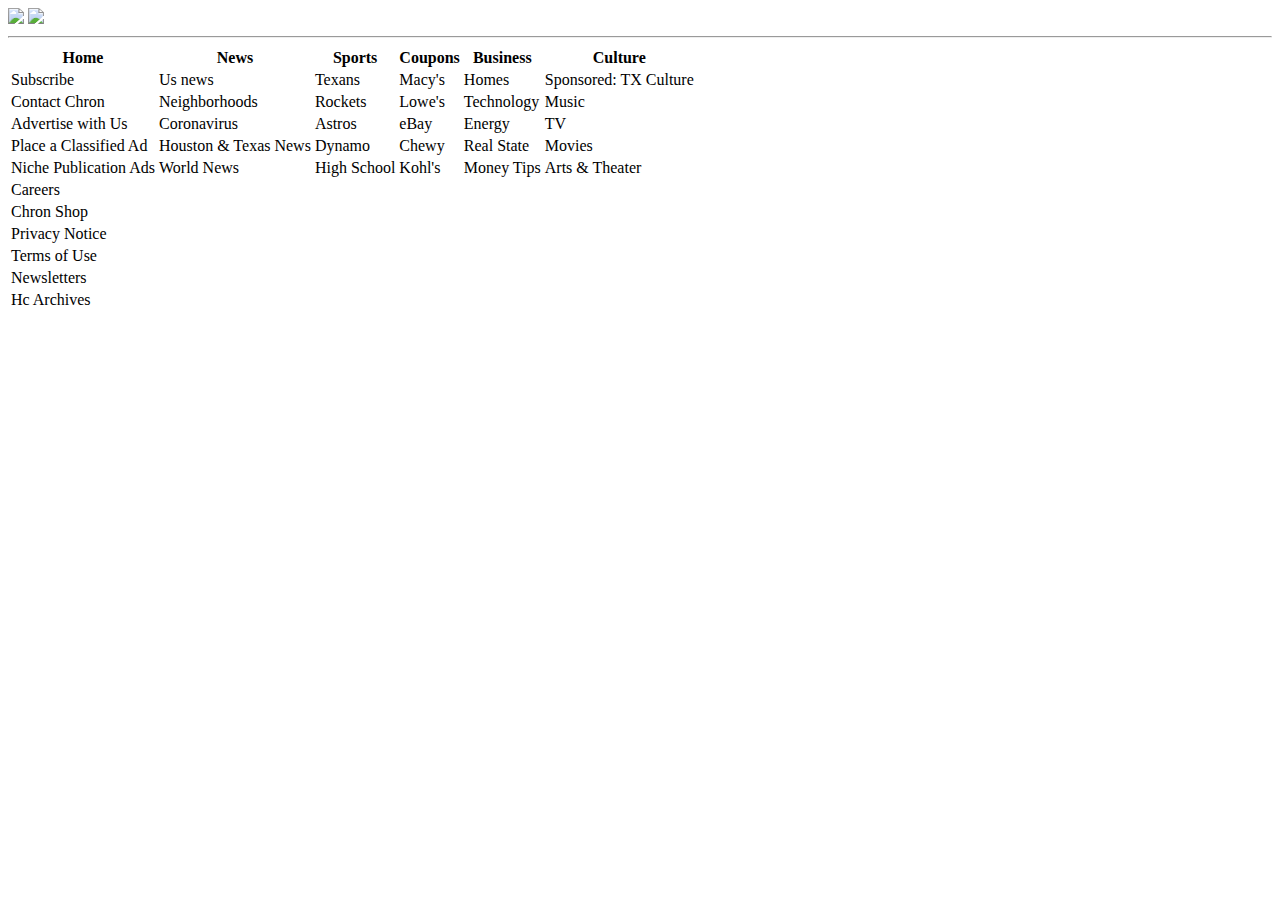
==== index2.html @ f50eed89 "Add button to 2nd page" ====
<!DOCTYPE html>
<html lang="en">
<head>
    <meta charset="UTF-8">
    <meta name="viewport" content="width=device-width, initial-scale=1.0">
    
    <title>Where to travel in Texas based on your Myers-Briggs personality type</title>
    
</head>
<body>
    <a href="index.html"><img src="button2.PNG"></a>
    <a href="https://www.chron.com/"><img src="CHRON.png"></a>
    <hr>

    <!-- Table -->

<table>
    <!-- Columns -->
    <thead>
        <tr>
            <th>Home</th>
            <th>News</th>
            <th>Sports</th>
            <th>Coupons</th>
            <th>Business</th>
            <th>Culture</th>
        </tr>       
    </thead>

    <!-- Rows -->
    <tbody>
        <tr>
            <td>Subscribe</td>
            <td>Us news</td>
            <td>Texans</td>
            <td>Macy's</td>
            <td>Homes</td>
            <td>Sponsored: TX Culture</td>
        </tr>
        <tr>
            <td>Contact Chron</td>
            <td>Neighborhoods</td>
            <td>Rockets</td>
            <td>Lowe's</td>
            <td>Technology</td>
            <td>Music</td>
        </tr>
        <tr>
            <td>Advertise with Us</td>
            <td>Coronavirus</td>
            <td>Astros</td>
            <td>eBay</td>
            <td>Energy</td>
            <td>TV</td>
        </tr>
        <tr>
            <td>Place a Classified Ad</td>
            <td>Houston & Texas News</td>
            <td>Dynamo</td>
            <td>Chewy</td>
            <td>Real State</td>
            <td>Movies</td>
        </tr>
        <tr>
            <td>Niche Publication Ads</td>
            <td>World News</td>
            <td>High School</td>
            <td>Kohl's</td>
            <td>Money Tips</td>
            <td>Arts & Theater</td>
        </tr>
        <tr>
            <td>Careers</td>
            <td></td>
            <td></td>
            <td></td>
            <td></td>
            <td></td>
        </tr>
        <tr>
            <td>Chron Shop</td>
            <td></td>
            <td></td>
            <td></td>
            <td></td>
            <td></td>
        </tr>
        <tr>
            <td>Privacy Notice</td>
            <td></td>
            <td></td>
            <td></td>
            <td></td>
            <td></td>
        </tr>
        <tr>
            <td>Terms of Use</td>
            <td></td>
            <td></td>
            <td></td>
            <td></td>
            <td></td>
        </tr>
        <tr>
            <td>Newsletters</td>
            <td></td>
            <td></td>
            <td></td>
            <td></td>
            <td></td>
        </tr>
        <tr>
            <td>Hc Archives</td>
            <td></td>
            <td></td>
            <td></td>
            <td></td>
            <td></td>
        </tr>
        

</body>

</html>
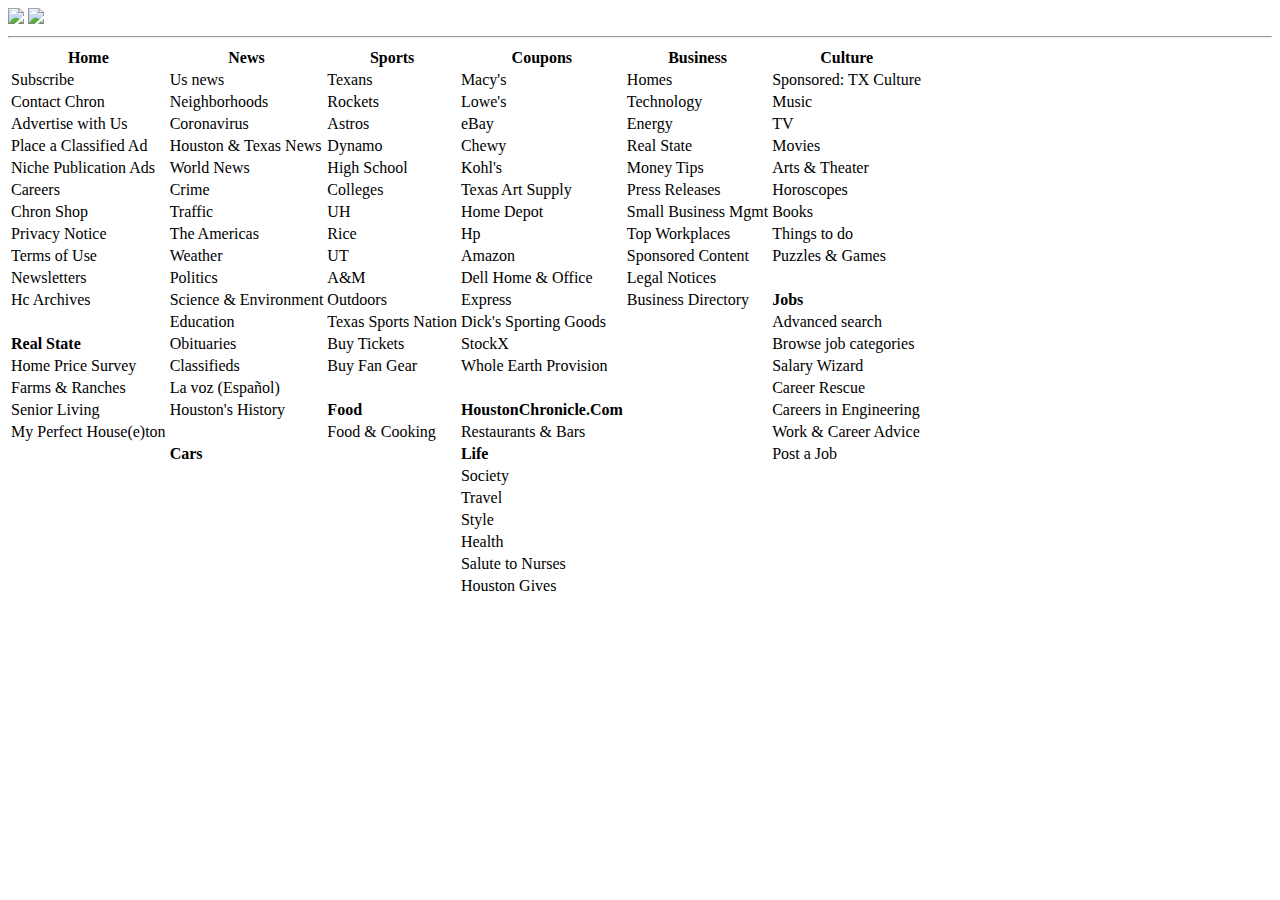
==== commit 30f6e826: "Add button with second page" ====
--- a/index2.html
+++ b/index2.html
@@ -71,54 +71,160 @@
         </tr>
         <tr>
             <td>Careers</td>
-            <td></td>
-            <td></td>
-            <td></td>
-            <td></td>
-            <td></td>
+            <td>Crime</td>
+            <td>Colleges</td>
+            <td>Texas Art Supply</td>
+            <td>Press Releases</td>
+            <td>Horoscopes</td>
         </tr>
         <tr>
             <td>Chron Shop</td>
-            <td></td>
-            <td></td>
-            <td></td>
-            <td></td>
-            <td></td>
+            <td>Traffic</td>
+            <td>UH</td>
+            <td>Home Depot</td>
+            <td>Small Business Mgmt</td>
+            <td>Books</td>
         </tr>
         <tr>
             <td>Privacy Notice</td>
-            <td></td>
-            <td></td>
-            <td></td>
-            <td></td>
-            <td></td>
+            <td>The Americas</td>
+            <td>Rice</td>
+            <td>Hp</td>
+            <td>Top Workplaces</td>
+            <td>Things to do</td>
         </tr>
         <tr>
             <td>Terms of Use</td>
-            <td></td>
-            <td></td>
-            <td></td>
-            <td></td>
-            <td></td>
+            <td>Weather</td>
+            <td>UT</td>
+            <td>Amazon</td>
+            <td>Sponsored Content</td>
+            <td>Puzzles & Games</td>
         </tr>
         <tr>
             <td>Newsletters</td>
-            <td></td>
-            <td></td>
-            <td></td>
-            <td></td>
+            <td>Politics</td>
+            <td>A&M</td>
+            <td>Dell Home & Office</td>
+            <td>Legal Notices</td>
             <td></td>
         </tr>
         <tr>
             <td>Hc Archives</td>
-            <td></td>
-            <td></td>
-            <td></td>
+            <td>Science & Environment</td>
+            <td>Outdoors</td>
+            <td>Express</td>
+            <td>Business Directory</td>
+            <td><strong>Jobs</strong></td>
+        </tr>
+        <tr>
+            <td></td>
+            <td>Education</td>
+            <td>Texas Sports Nation</td>
+            <td>Dick's Sporting Goods</td>
+            <td></td>
+            <td>Advanced search</td>
+        </tr>
+        <tr>
+            <td><strong>Real State</strong></td>
+            <td>Obituaries</td>
+            <td>Buy Tickets</td>
+            <td>StockX</td>
+            <td></td>
+            <td>Browse job categories</td>
+        </tr>
+        <tr>
+            <td>Home Price Survey</td>
+            <td>Classifieds</td>
+            <td>Buy Fan Gear</td>
+            <td>Whole Earth Provision</td>
+            <td></td>
+            <td>Salary Wizard</td>
+        </tr>
+        <tr>
+            <td>Farms & Ranches</td>
+            <td>La voz (Español)</td>
+            <td></td>
+            <td></td>
+            <td></td>
+            <td>Career Rescue</td>
+        </tr>
+        <tr>
+            <td>Senior Living</td>
+            <td>Houston's History</td>
+            <td><Strong>Food</Strong></td>
+            <td><strong>HoustonChronicle.Com</strong></td>
+            <td></td>
+            <td>Careers in Engineering</td>
+        </tr>
+        <tr>
+            <td>My Perfect House(e)ton</td>
+            <td></td>
+            <td>Food & Cooking</td>
+            <td>Restaurants & Bars</td>
+            <td></td>
+            <td>Work & Career Advice</td>
+        </tr>
+        <tr>
+            <td></td>
+            <td><strong>Cars</strong></td>
+            <td></td>
+            <td><strong>Life</strong></td>
+            <td></td>
+            <td>Post a Job</td>
+        </tr>
+        <tr>
+            <td></td>
+            <td></td>
+            <td></td>
+            <td>Society</td>
+            <td></td>
+            <td></td>
+        </tr>
+        <tr>
+            <td></td>
+            <td></td>
+            <td></td>
+            <td>Travel</td>
+            <td></td>
+            <td></td>
+        </tr>
+        <tr>
+            <td></td>
+            <td></td>
+            <td></td>
+            <td>Style</td>
+            <td></td>
+            <td></td>
+        </tr>
+        <tr>
+            <td></td>
+            <td></td>
+            <td></td>
+            <td>Health</td>
+            <td></td>
+            <td></td>
+        </tr>
+        <tr>
+            <td></td>
+            <td></td>
+            <td></td>
+            <td>Salute to Nurses</td>
             <td></td>
             <td></td>
         </tr>
         
-
+        <tr>
+            <td></td>
+            <td></td>
+            <td></td>
+            <td>Houston Gives</td>
+            <td></td>
+            <td></td>
+        </tr>
+        
+
+        
 </body>
 
 </html>